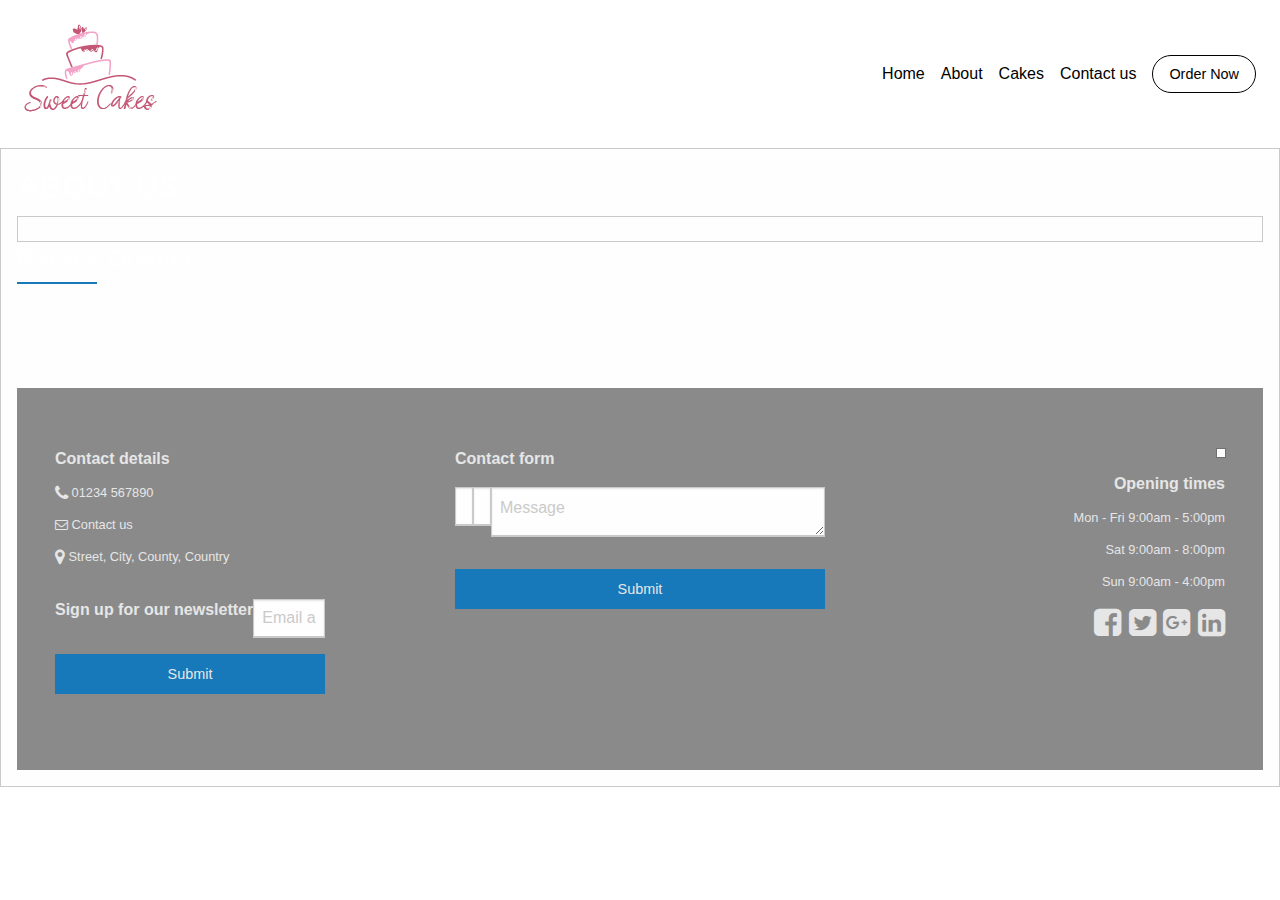
==== about.html @ 6c6c73c7 "Added a page" ====
<!doctype html>
<html class="no-js" lang="en">
  <head>
    <meta charset="utf-8" />
    <meta http-equiv="x-ua-compatible" content="ie=edge">
    <meta name="viewport" content="width=device-width, initial-scale=1.0">
    <title>Sweet Cakes</title>
   <link rel="stylesheet" href="assets/css/foundation.css"> 
   <link href="https://cdnjs.cloudflare.com/ajax/libs/font-awesome/4.7.0/css/font-awesome.css" rel="stylesheet">
</head>
  <nav class="top-bar topbar-responsive">
    <div class="top-bar-title">
    <img class="topbar-responsive-logo" alt="" src="logo.png">
    </div>
    <div id="topbar-responsive" class="topbar-responsive-links">
      <div class="top-bar-right">
        <ul class="menu simple vertical medium-horizontal">
          <li><a href="index.html">Home</a></li>
          <li><a href="about.html"class="active">About</a></li>
          <li><a href="cakes.html">Cakes</a></li>
          <li><a href="contact.html">Contact us</a></li>
          <li>
            <button type="button" class="button hollow topbar-responsive-button">Order Now</button>
          </li>
        </ul>
      </div>
    </div>
  </nav>
  
  <body>
    
 <div class="about-the-author">
  <h3 class="author-title">About Us</h3>
  <div class="row">
    <div class="small-12 medium-4 columns">
      <div class="author-image">
        <img src="https://upload.wikimedia.org/wikipedia/commons/thumb/8/8d/President_Barack_Obama.jpg/480px-President_Barack_Obama.jpg" alt="">
      </div>
      <div class="small-12 medium-8 columns">
      <h4 class="separator-left">Barack Obama</h4>
      <p>Lorem ipsum dolor sit amet, consectetur adipisicing elit. Asperiores eum, iusto vel repudiandae, quaerat soluta sequi officia. Blanditiis atque, illo eaque sint in architecto illum nostrum repudiandae labore tenetur! Eaque impedit pariatur odio ad ipsum qui aspernatur dolorem consequuntur a molestias nisi, quae voluptatem expedita, inventore voluptatibus dolores, veritatis corporis facilis laudantium explicabo vero! Non hic quia facilis blanditiis eum.</p>
    </div>
  </div>
</div>

</body>

<div class="three-column-footer-contact-form-container">
  <footer class="three-column-footer-contact-form" data-equalizer data-equalize-by-row="true">
    <div class="footer-left" data-equalizer-watch>
      <div class="baseline">
        <div class="contact-details">
          <h6>Contact details</h6>
          <p><i class="fa fa-phone fa-lg" aria-hidden="true"></i> 01234 567890</p>
          <p><a href="#"><i class="fa fa-envelope-o" aria-hidden="true"></i> Contact us</a></p>
          <p><i class="fa fa-map-marker fa-lg" aria-hidden="true"></i> Street, City, County, Country</p>
        </div>
        <div class="newsletter">
          <div class="input-group">
            <h6>Sign up for our newsletter</h6>
            <input class="input-group-field" type="email" placeholder="Email address">
          </div>
          <a class="button expanded" href="#">Submit</a>
        </div>
      </div>
     </div>
    <div class="footer-center" data-equalizer-watch>
      <div class="baseline">
        <div class="newsletter">
          <h6>Contact form</h6>
          <div class="input-group">
            <input class="input-group-field" type="text" placeholder="Name">
            <input class="input-group-field" type="email" placeholder="Email address">
            <textarea placeholder="Message"></textarea>
          </div>
          <a class="button expanded" href="#">Submit</a>
        </div>
      </div>
    </div>
    <div class="footer-right" data-equalizer-watch>
      <div class="baseline">
        <img class="thumbnail" src="https://placehold.it/100" alt="">
        <h6>Opening times</h6>
        <p>Mon - Fri 9:00am - 5:00pm</p>
        <p>Sat 9:00am - 8:00pm</p>
        <p>Sun 9:00am - 4:00pm</p>
        <div class="social">
          <i class="fa fa-facebook-square fa-2x" aria-hidden="true"></i>
          <i class="fa fa-twitter-square fa-2x" aria-hidden="true"></i>
          <i class="fa fa-google-plus-square fa-2x" aria-hidden="true"></i>
          <i class="fa fa-linkedin-square fa-2x" aria-hidden="true"></i>
        </div>
      </div>
    </div>
	</footer>
	 </html>
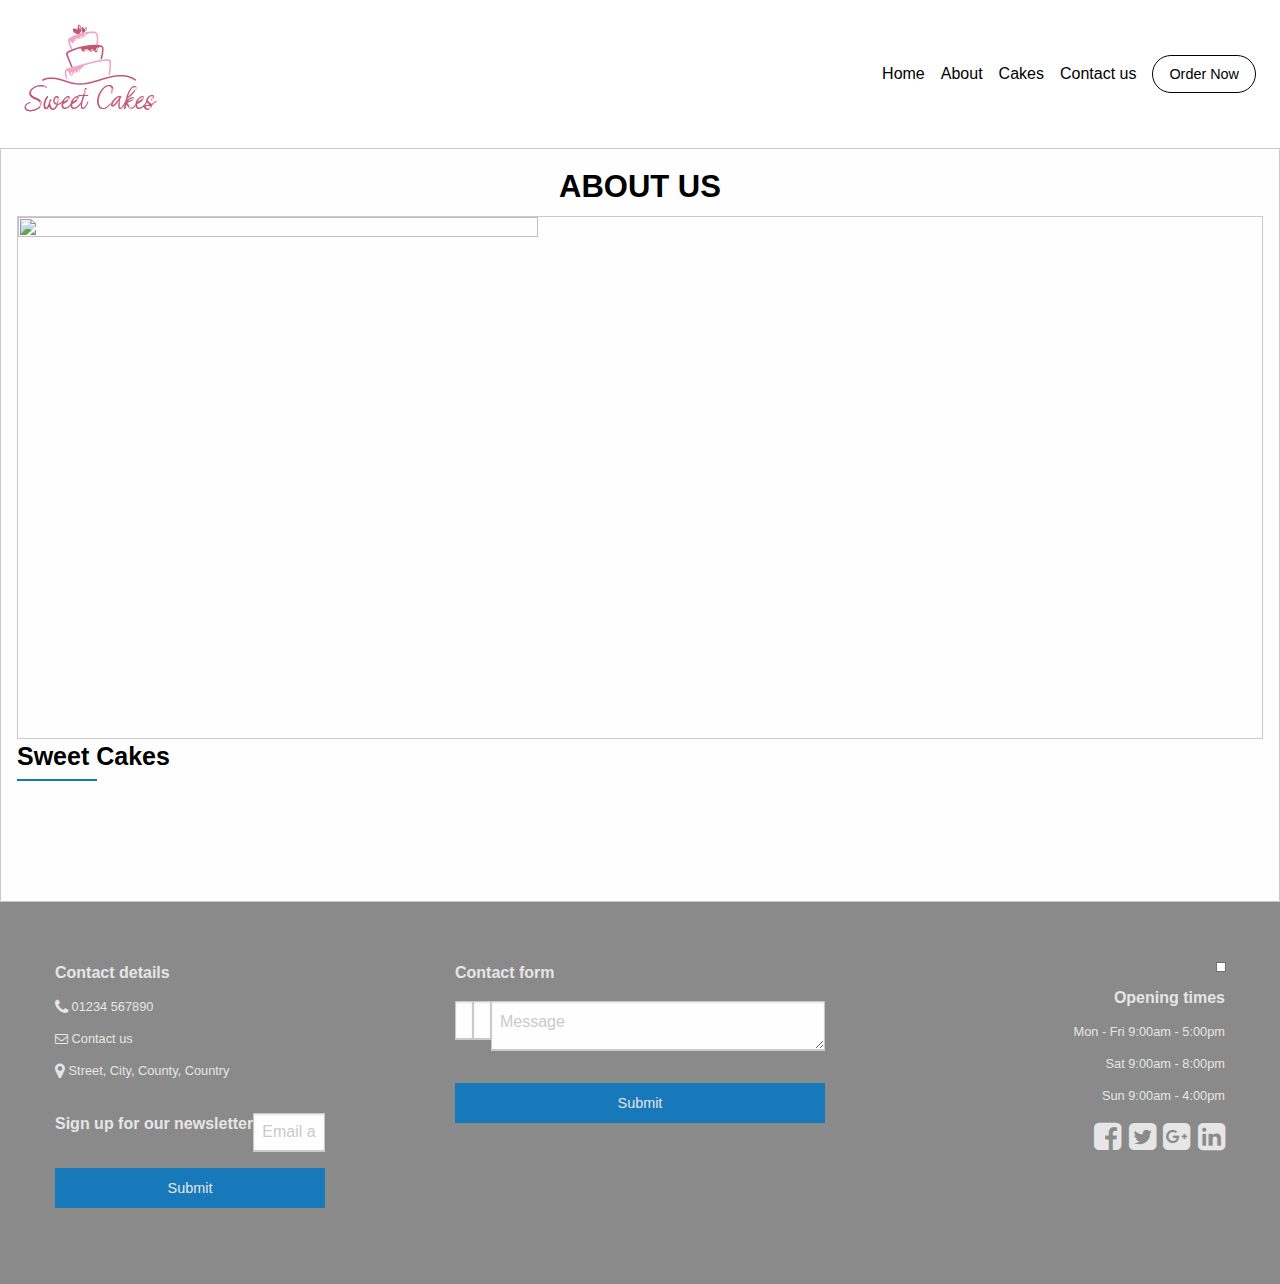
==== commit 985580e2: "Homepage , about" ====
--- a/about.html
+++ b/about.html
@@ -29,16 +29,14 @@
   </nav>
   
   <body>
-    
- <div class="about-the-author">
+  <div class="about-the-author">
   <h3 class="author-title">About Us</h3>
-  <div class="row">
-    <div class="small-12 medium-4 columns">
+  <div class="small-12 medium-4 columns">
       <div class="author-image">
-        <img src="https://upload.wikimedia.org/wikipedia/commons/thumb/8/8d/President_Barack_Obama.jpg/480px-President_Barack_Obama.jpg" alt="">
+        <img src="https://images.pexels.com/photos/1721932/pexels-photo-1721932.jpeg" width="520" height="521">
       </div>
-      <div class="small-12 medium-8 columns">
-      <h4 class="separator-left">Barack Obama</h4>
+     <div class="small-12 medium-8 columns">
+      <h4 class="separator-left">Sweet Cakes</h4>
       <p>Lorem ipsum dolor sit amet, consectetur adipisicing elit. Asperiores eum, iusto vel repudiandae, quaerat soluta sequi officia. Blanditiis atque, illo eaque sint in architecto illum nostrum repudiandae labore tenetur! Eaque impedit pariatur odio ad ipsum qui aspernatur dolorem consequuntur a molestias nisi, quae voluptatem expedita, inventore voluptatibus dolores, veritatis corporis facilis laudantium explicabo vero! Non hic quia facilis blanditiis eum.</p>
     </div>
   </div>
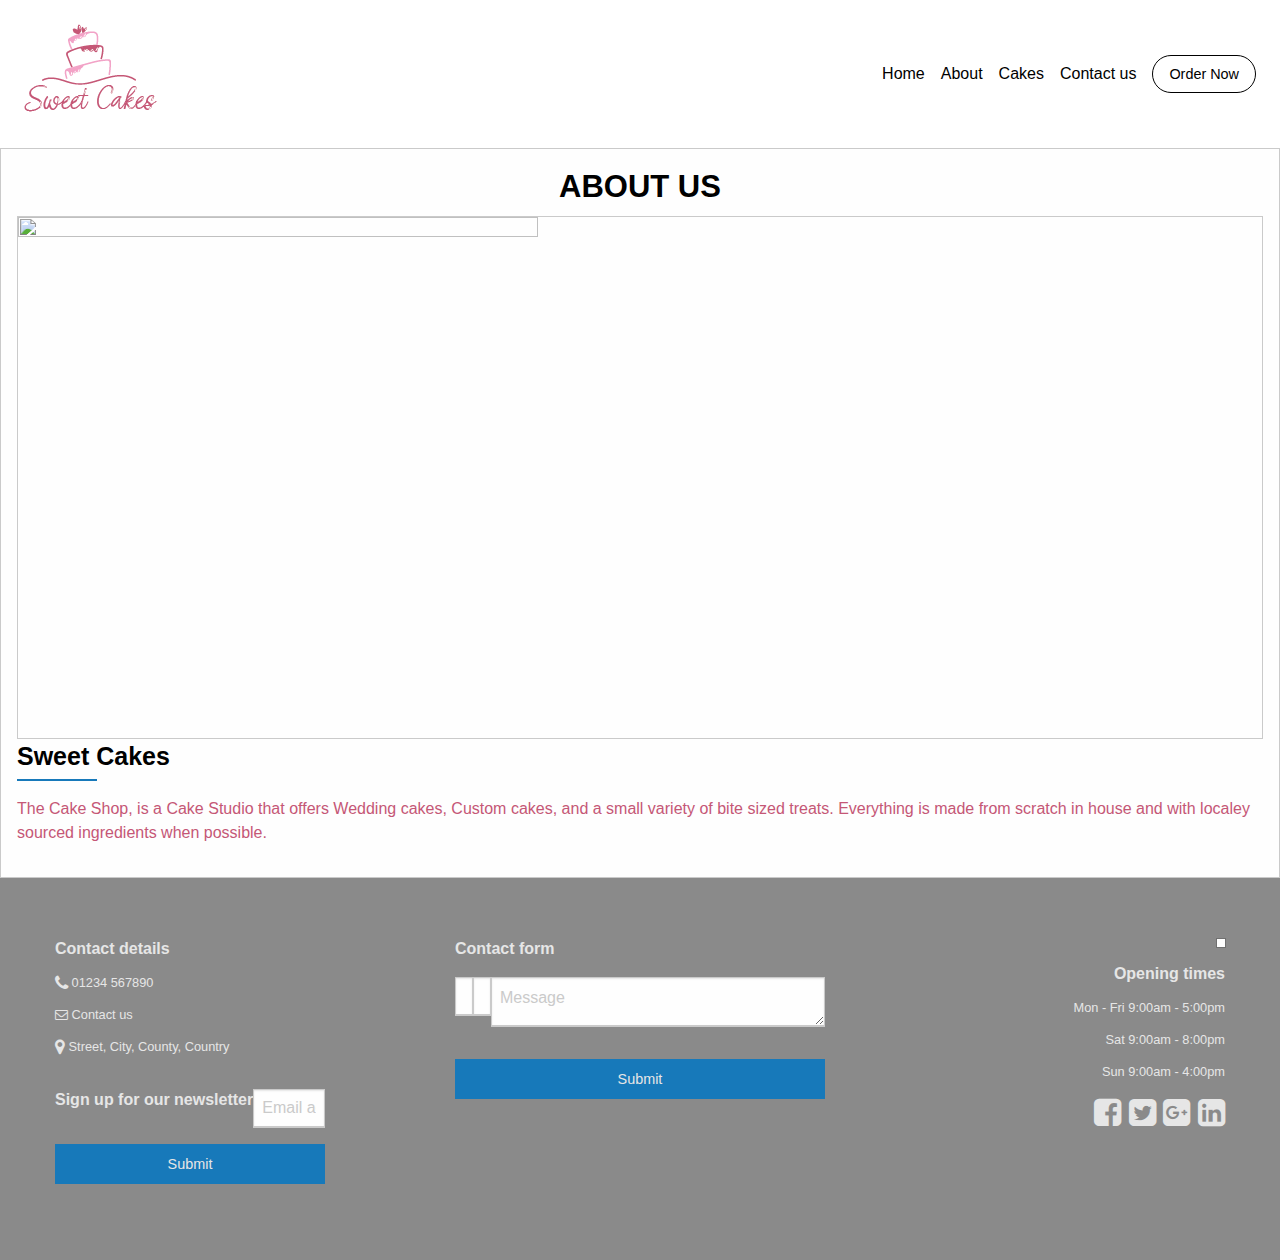
==== commit ef3af905: "new images/new text/about text" ====
--- a/about.html
+++ b/about.html
@@ -37,7 +37,11 @@
       </div>
      <div class="small-12 medium-8 columns">
       <h4 class="separator-left">Sweet Cakes</h4>
-      <p>Lorem ipsum dolor sit amet, consectetur adipisicing elit. Asperiores eum, iusto vel repudiandae, quaerat soluta sequi officia. Blanditiis atque, illo eaque sint in architecto illum nostrum repudiandae labore tenetur! Eaque impedit pariatur odio ad ipsum qui aspernatur dolorem consequuntur a molestias nisi, quae voluptatem expedita, inventore voluptatibus dolores, veritatis corporis facilis laudantium explicabo vero! Non hic quia facilis blanditiis eum.</p>
+      <p>The Cake Shop, is a Cake Studio that offers Wedding cakes, Custom cakes, 
+        and a small variety of bite sized treats. Everything is made from scratch 
+        in house and with localey sourced ingredients when possible.
+
+      </p>
     </div>
   </div>
 </div>
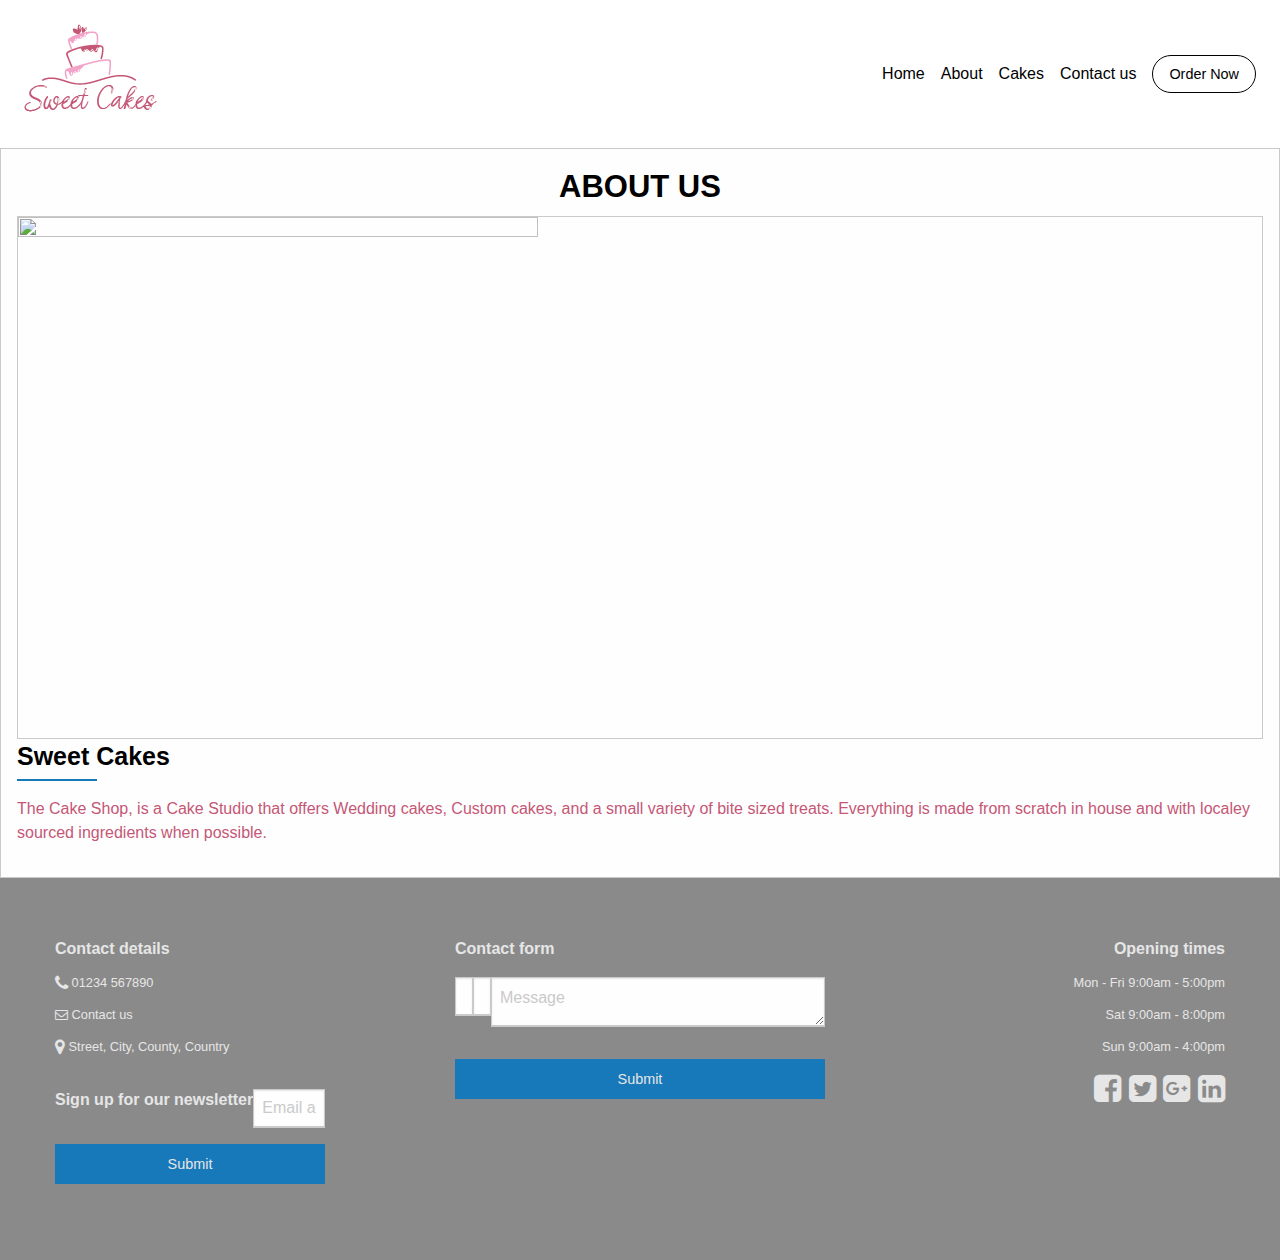
==== commit 93c5551e: "took out image from footer" ====
--- a/about.html
+++ b/about.html
@@ -82,7 +82,7 @@
     </div>
     <div class="footer-right" data-equalizer-watch>
       <div class="baseline">
-        <img class="thumbnail" src="https://placehold.it/100" alt="">
+  
         <h6>Opening times</h6>
         <p>Mon - Fri 9:00am - 5:00pm</p>
         <p>Sat 9:00am - 8:00pm</p>
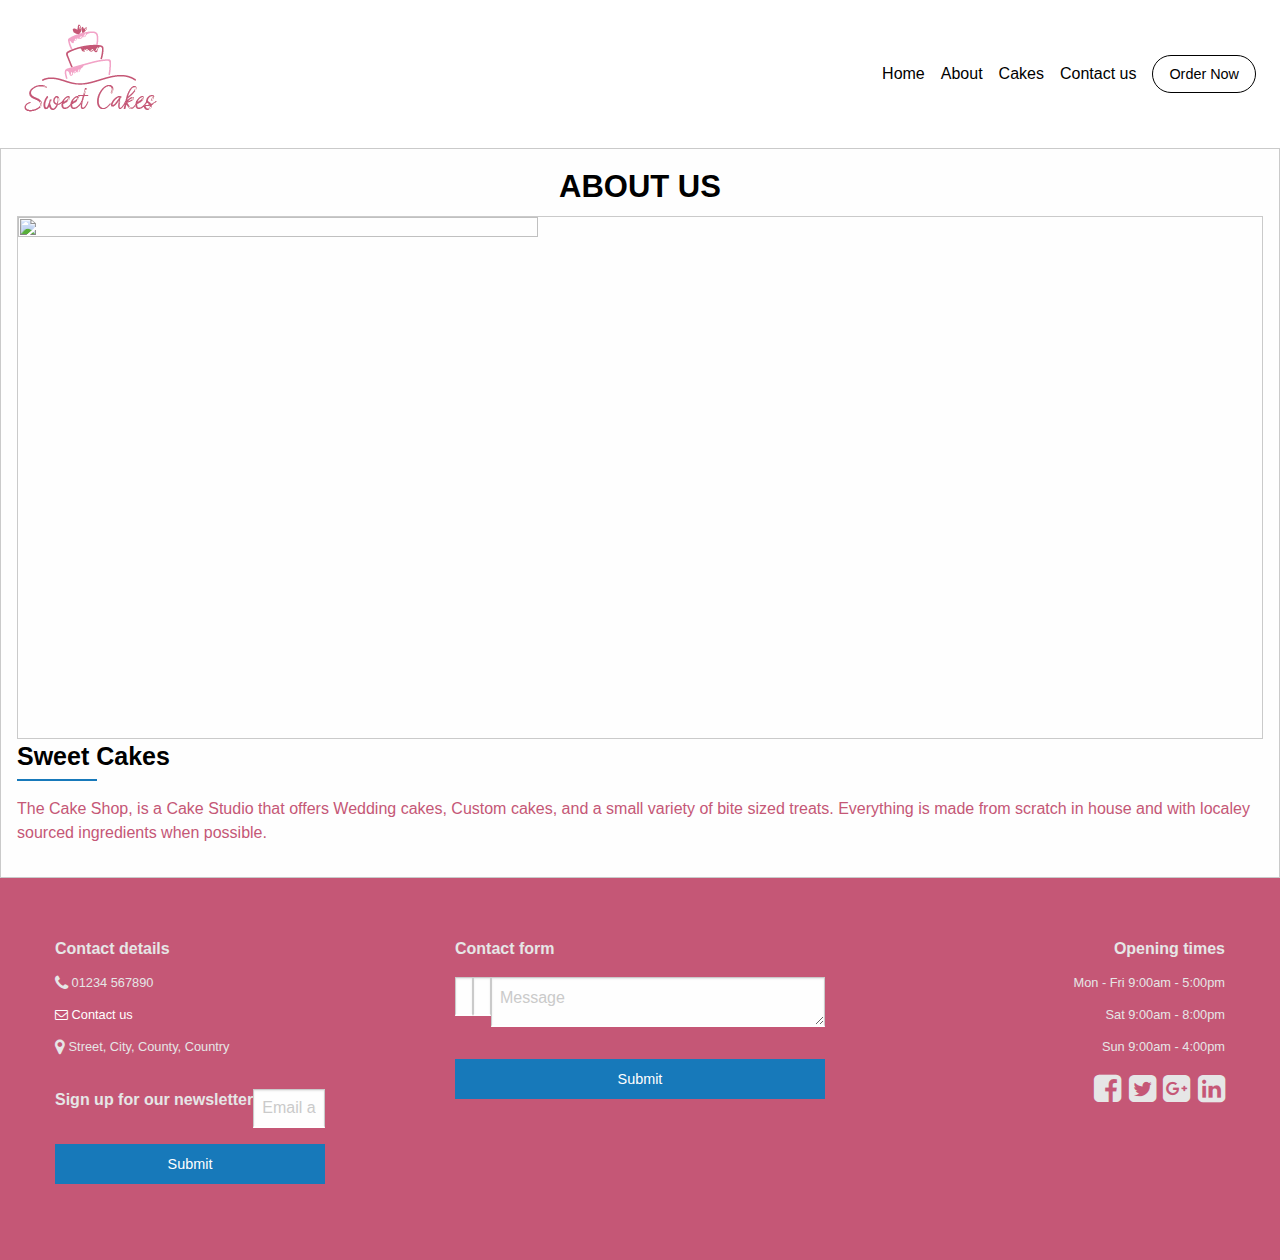
==== commit 2ebc024e: "Changes" ====
--- a/about.html
+++ b/about.html
@@ -33,19 +33,16 @@
   <h3 class="author-title">About Us</h3>
   <div class="small-12 medium-4 columns">
       <div class="author-image">
-        <img src="https://images.pexels.com/photos/1721932/pexels-photo-1721932.jpeg" width="520" height="521">
+        <img src="https://images.pexels.com/photos/1721932/pexels-photo-1721932.jpeg" width="520" height="521" alt="">
       </div>
      <div class="small-12 medium-8 columns">
       <h4 class="separator-left">Sweet Cakes</h4>
       <p>The Cake Shop, is a Cake Studio that offers Wedding cakes, Custom cakes, 
         and a small variety of bite sized treats. Everything is made from scratch 
-        in house and with localey sourced ingredients when possible.
-
-      </p>
+        in house and with localey sourced ingredients when possible.</p>
     </div>
   </div>
 </div>
-
 </body>
 
 <div class="three-column-footer-contact-form-container">
@@ -82,8 +79,7 @@
     </div>
     <div class="footer-right" data-equalizer-watch>
       <div class="baseline">
-  
-        <h6>Opening times</h6>
+  <h6>Opening times</h6>
         <p>Mon - Fri 9:00am - 5:00pm</p>
         <p>Sat 9:00am - 8:00pm</p>
         <p>Sun 9:00am - 4:00pm</p>
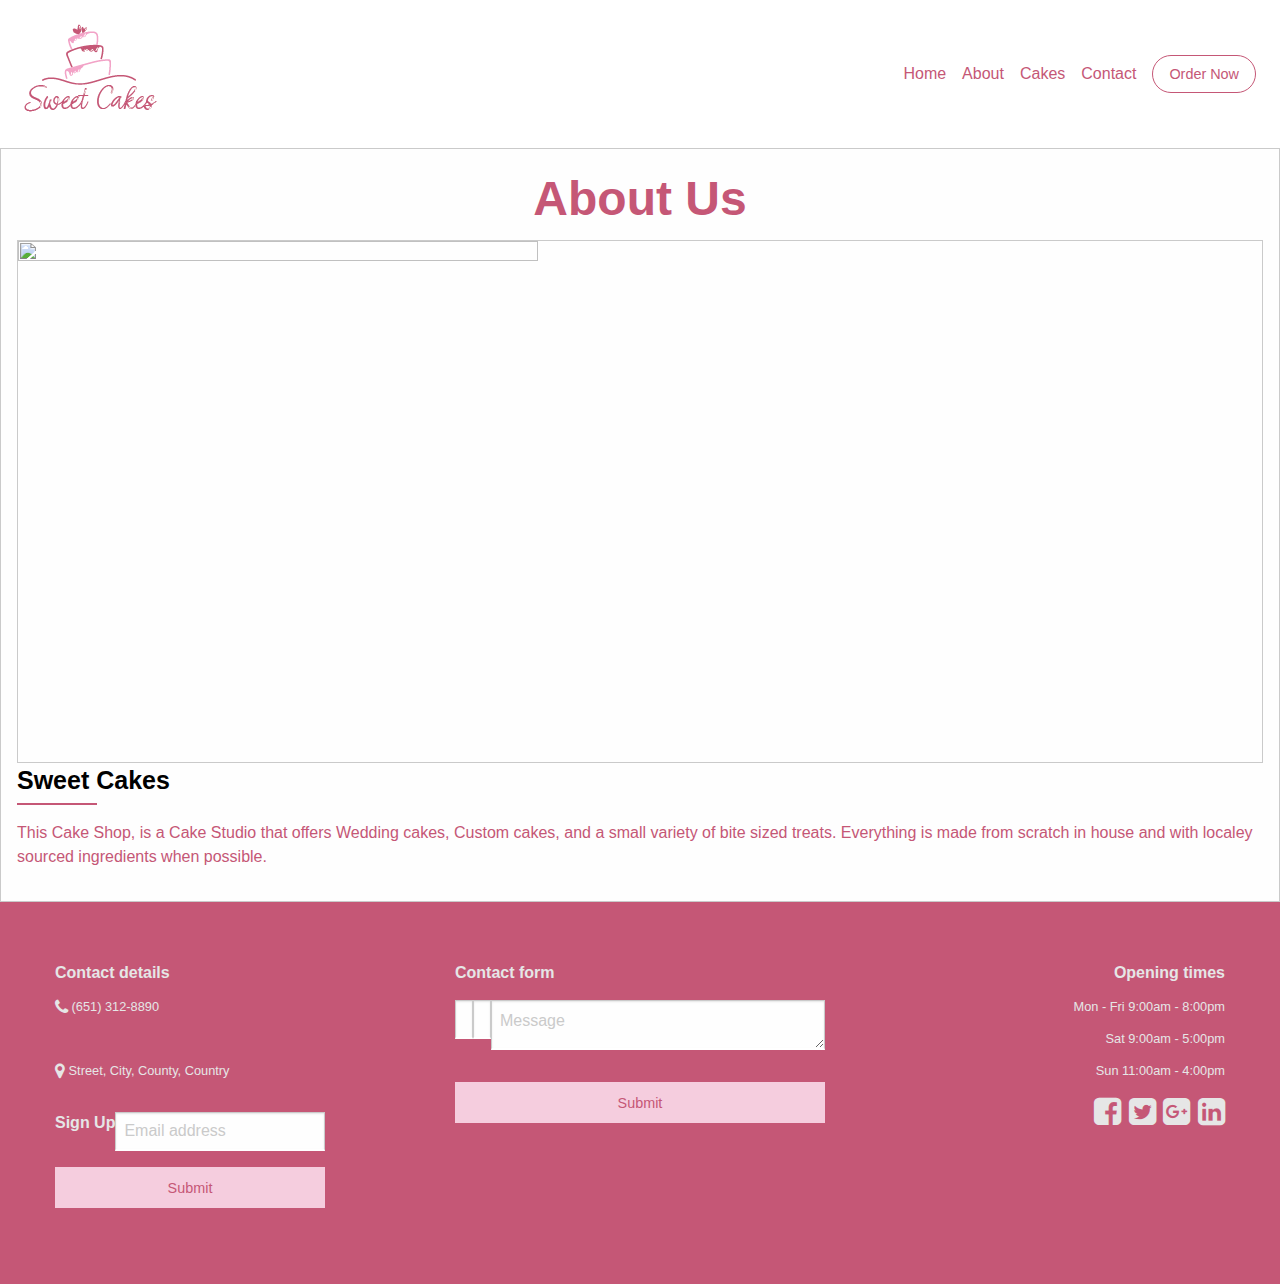
==== commit 68326fb9: "content" ====
--- a/about.html
+++ b/about.html
@@ -19,7 +19,7 @@
           <li><a href="index.html">Home</a></li>
           <li><a href="about.html"class="active">About</a></li>
           <li><a href="cakes.html">Cakes</a></li>
-          <li><a href="contact.html">Contact us</a></li>
+          <li><a href="contact.html">Contact</a></li>
           <li>
             <button type="button" class="button hollow topbar-responsive-button">Order Now</button>
           </li>
@@ -33,11 +33,11 @@
   <h3 class="author-title">About Us</h3>
   <div class="small-12 medium-4 columns">
       <div class="author-image">
-        <img src="https://images.pexels.com/photos/1721932/pexels-photo-1721932.jpeg" width="520" height="521" alt="">
+        <img src="https://lh3.googleusercontent.com/proxy/bL11aNQaHvu25KCfUozQnJfpf_HCea9CxHuRwqC3G8pIpDD_WErbT8djbw2rfV__VLkcE1-PCE9WuiBtTYWTVnyu5L3nSDlfIBry6P9sEfjO3pNw1TkxtYaqcZ5CDSDlNHFQAyb5aiN8" width="520" height="521" alt="">
       </div>
      <div class="small-12 medium-8 columns">
       <h4 class="separator-left">Sweet Cakes</h4>
-      <p>The Cake Shop, is a Cake Studio that offers Wedding cakes, Custom cakes, 
+      <p>This Cake Shop, is a Cake Studio that offers Wedding cakes, Custom cakes, 
         and a small variety of bite sized treats. Everything is made from scratch 
         in house and with localey sourced ingredients when possible.</p>
     </div>
@@ -51,13 +51,13 @@
       <div class="baseline">
         <div class="contact-details">
           <h6>Contact details</h6>
-          <p><i class="fa fa-phone fa-lg" aria-hidden="true"></i> 01234 567890</p>
-          <p><a href="#"><i class="fa fa-envelope-o" aria-hidden="true"></i> Contact us</a></p>
+          <p><i class="fa fa-phone fa-lg" aria-hidden="true"></i> (651) 312-8890</p>
+          <p><a href="#"><i class="fa fa-envelope-o" aria-hidden="true"></i> Sweetcakes@gmail.com</a></p>
           <p><i class="fa fa-map-marker fa-lg" aria-hidden="true"></i> Street, City, County, Country</p>
         </div>
         <div class="newsletter">
           <div class="input-group">
-            <h6>Sign up for our newsletter</h6>
+            <h6>Sign Up</h6>
             <input class="input-group-field" type="email" placeholder="Email address">
           </div>
           <a class="button expanded" href="#">Submit</a>
@@ -80,9 +80,9 @@
     <div class="footer-right" data-equalizer-watch>
       <div class="baseline">
   <h6>Opening times</h6>
-        <p>Mon - Fri 9:00am - 5:00pm</p>
-        <p>Sat 9:00am - 8:00pm</p>
-        <p>Sun 9:00am - 4:00pm</p>
+        <p>Mon - Fri 9:00am - 8:00pm</p>
+        <p>Sat 9:00am - 5:00pm</p>
+        <p>Sun 11:00am - 4:00pm</p>
         <div class="social">
           <i class="fa fa-facebook-square fa-2x" aria-hidden="true"></i>
           <i class="fa fa-twitter-square fa-2x" aria-hidden="true"></i>
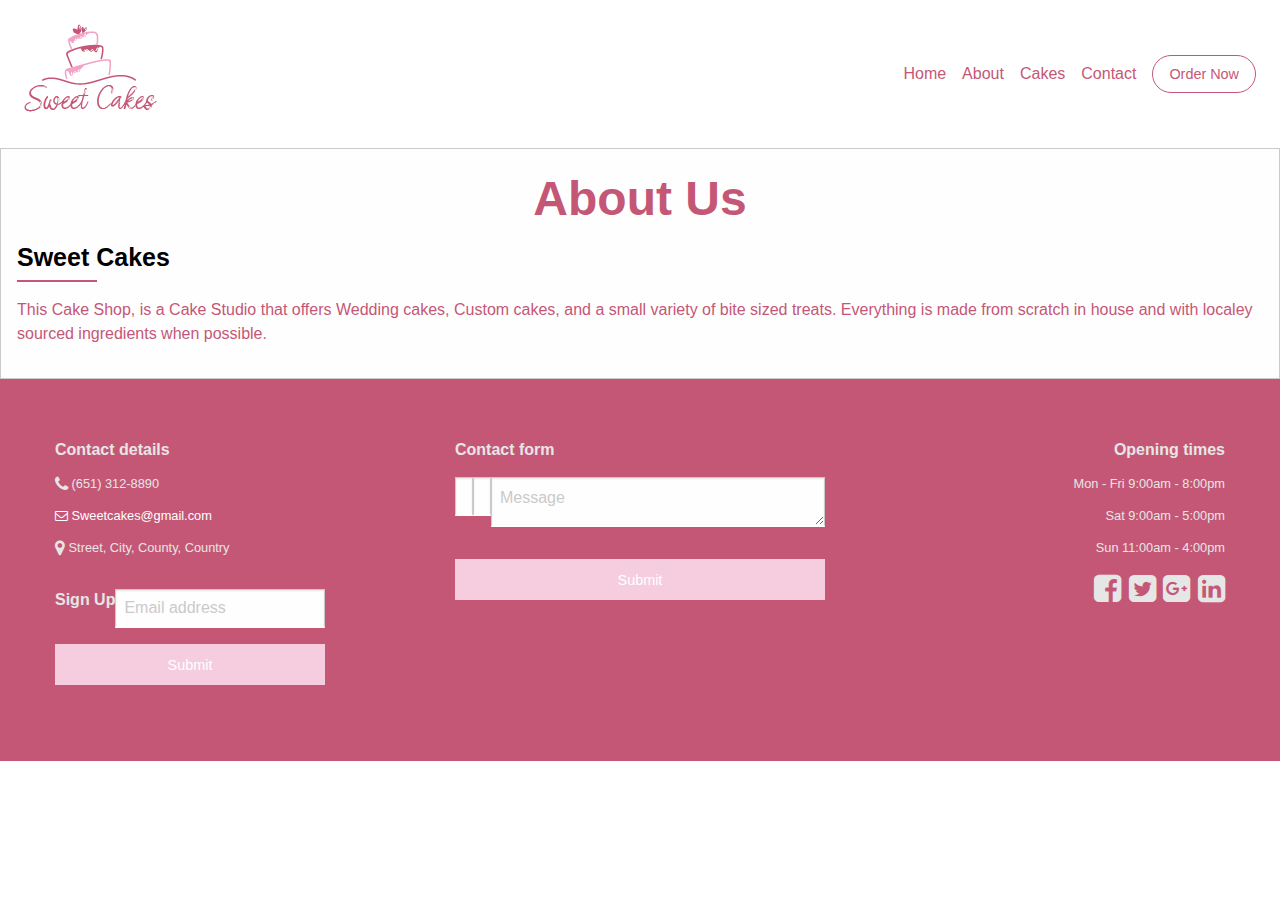
==== commit 656f0475: "changes" ====
--- a/about.html
+++ b/about.html
@@ -31,11 +31,7 @@
   <body>
   <div class="about-the-author">
   <h3 class="author-title">About Us</h3>
-  <div class="small-12 medium-4 columns">
-      <div class="author-image">
-        <img src="https://lh3.googleusercontent.com/proxy/bL11aNQaHvu25KCfUozQnJfpf_HCea9CxHuRwqC3G8pIpDD_WErbT8djbw2rfV__VLkcE1-PCE9WuiBtTYWTVnyu5L3nSDlfIBry6P9sEfjO3pNw1TkxtYaqcZ5CDSDlNHFQAyb5aiN8" width="520" height="521" alt="">
-      </div>
-     <div class="small-12 medium-8 columns">
+  <div class="small-12 medium-8 columns">
       <h4 class="separator-left">Sweet Cakes</h4>
       <p>This Cake Shop, is a Cake Studio that offers Wedding cakes, Custom cakes, 
         and a small variety of bite sized treats. Everything is made from scratch 
